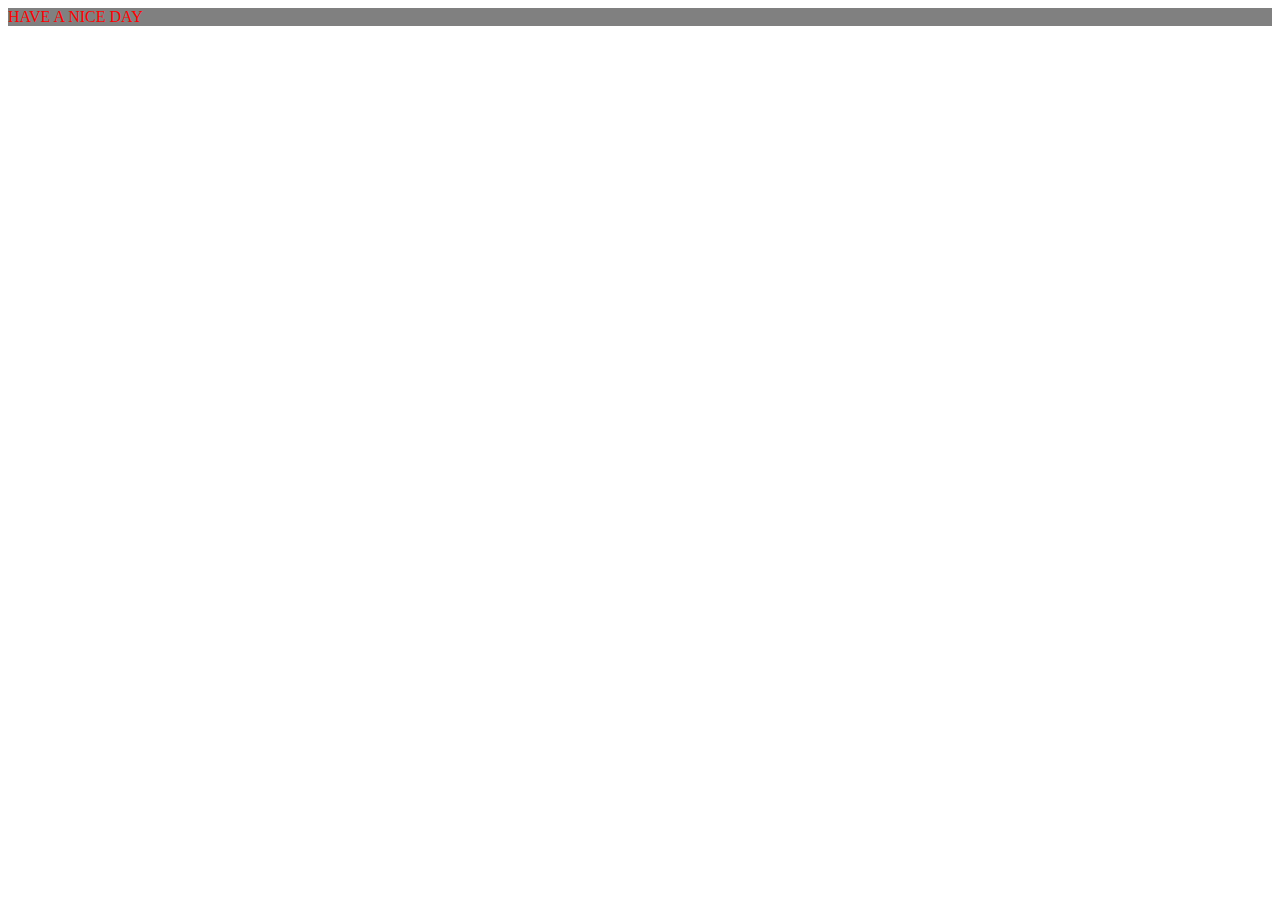
==== test.html @ da16e697 "day4" ====
<!DOCTYPE html>
<html lang="en">

<head>
    <meta charset="UTF-8">
    <meta name="viewport" content="width=device-width, initial-scale=1.0">
    <title>Document</title>
</head>

<body>
    <div id='title' style="color: blue;">
        <h1> Hello, GOODNIGHT </h1>
    </div>
    <script src="DOMmanipulation.js"></script>

</body>

</html>
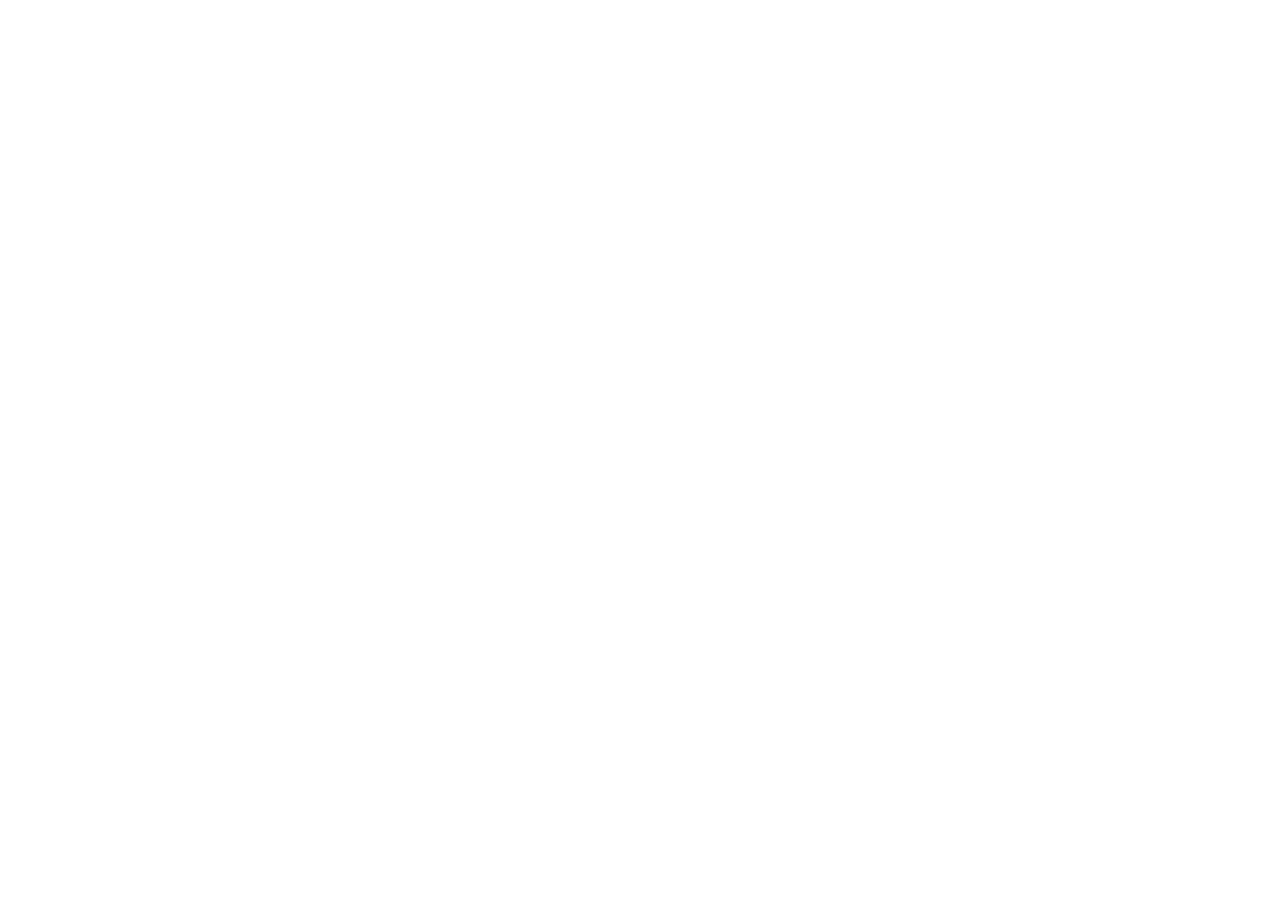
==== commit 0632cf78: "day4" ====
--- a/test.html
+++ b/test.html
@@ -8,10 +8,10 @@
 </head>
 
 <body>
-    <div id='title' style="color: blue;">
-        <h1> Hello, GOODNIGHT </h1>
-    </div>
     <script src="DOMmanipulation.js"></script>
+    <div></div>
+    <div></div>
+    <div></div>
 
 </body>
 
